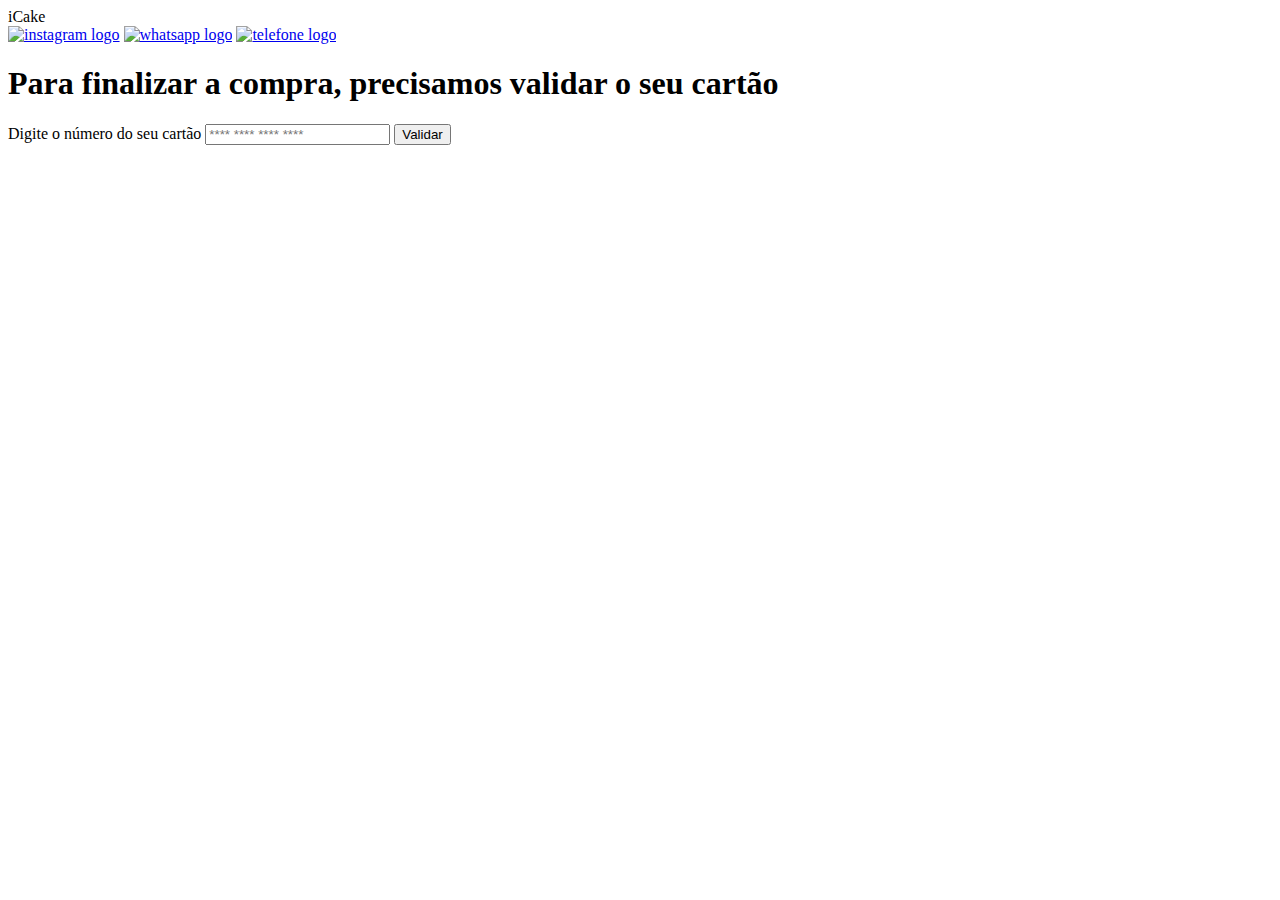
==== index.html @ 846139b2 "Criando estrutura do input" ====
<!DOCTYPE html>
<html>
  <head>
    <meta charset="utf-8" />
    <title>Tarjeta de crédito válida</title>
    <link rel="stylesheet" href="style.css" />
  </head>
  <body>
    <header>
      <div class="container">
        <div class="marca">iCake</div>
        <div class="links">
          <a href="#"><img src="https://i2.wp.com/www.multarte.com.br/wp-content/uploads/2019/03/logo-instagram-png-fundo-transparente13.png?fit=696%2C696&ssl=1" alt="instagram logo"></a>
          <a href="#"><img src="https://upload.wikimedia.org/wikipedia/commons/thumb/6/6b/WhatsApp.svg/479px-WhatsApp.svg.png" alt="whatsapp logo"></a>
          <a href="#"><img src="https://www.freepnglogos.com/uploads/logo-telefone-png/logo-telefone-png-vetores-fotos-baixar-gratis-11.png" alt="telefone logo"></a>
        </div>
      </div>
    </header>
    <main>
      <div class="card">
        <h1>Para finalizar a compra, precisamos validar o seu cartão</h1>
        <form id="formulario">
          <label for="input-card-number">Digite o número do seu cartão</label>
          <input type="text" name="input-card-number-group" id="input-card-number" maxlength="16" placeholder="**** **** **** ****">
          <input type="submit" value="Validar" id="send">
        </form>
      </div>
      
    </main>
    <footer></footer>
    <script src="index.js" type="module"></script>
  </body>
</html>
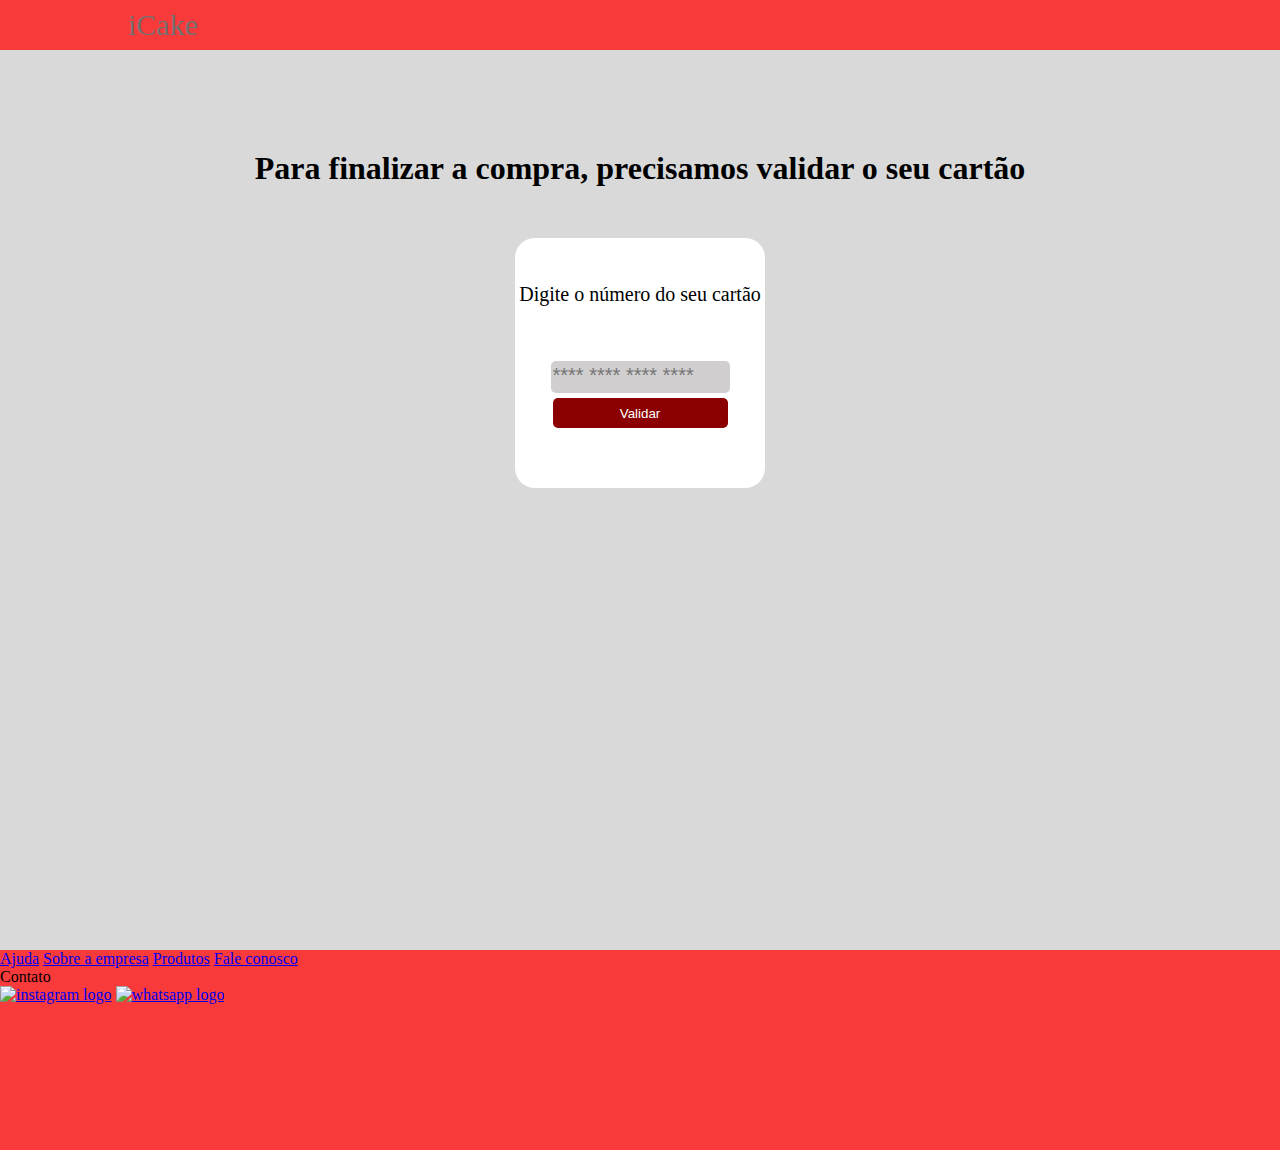
==== commit c952d15d: "Criei o conteúdo do footer" ====
--- a/index.html
+++ b/index.html
@@ -9,11 +9,6 @@
     <header>
       <div class="container">
         <div class="marca">iCake</div>
-        <div class="links">
-          <a href="#"><img src="https://i2.wp.com/www.multarte.com.br/wp-content/uploads/2019/03/logo-instagram-png-fundo-transparente13.png?fit=696%2C696&ssl=1" alt="instagram logo"></a>
-          <a href="#"><img src="https://upload.wikimedia.org/wikipedia/commons/thumb/6/6b/WhatsApp.svg/479px-WhatsApp.svg.png" alt="whatsapp logo"></a>
-          <a href="#"><img src="https://www.freepnglogos.com/uploads/logo-telefone-png/logo-telefone-png-vetores-fotos-baixar-gratis-11.png" alt="telefone logo"></a>
-        </div>
       </div>
     </header>
     <main>
@@ -21,13 +16,28 @@
         <h1>Para finalizar a compra, precisamos validar o seu cartão</h1>
         <form id="formulario">
           <label for="input-card-number">Digite o número do seu cartão</label>
-          <input type="text" name="input-card-number-group" id="input-card-number" maxlength="16" placeholder="**** **** **** ****">
+          <input type="text" name="input-card-number-group" id="input-card-number" maxlength="16" placeholder="**** **** **** ****" pattern="[0-9]+">
           <input type="submit" value="Validar" id="send">
         </form>
       </div>
-      
     </main>
-    <footer></footer>
+    <footer>
+      <div class="container-footer">
+        <div class="help-bar">
+          <a href="#">Ajuda</a>
+          <a href="#">Sobre a empresa</a>
+          <a href="#">Produtos</a>
+          <a href="#">Fale conosco</a>
+        </div>
+        <div class="social-media">
+          <div class="contato">Contato</div>
+          <div class="links">
+            <a href="#"><img src="https://i2.wp.com/www.multarte.com.br/wp-content/uploads/2019/03/logo-instagram-png-fundo-transparente13.png?fit=696%2C696&ssl=1" alt="instagram logo"></a>
+            <a href="#"><img src="https://upload.wikimedia.org/wikipedia/commons/thumb/6/6b/WhatsApp.svg/479px-WhatsApp.svg.png" alt="whatsapp logo"></a>
+          </div>
+        </div>
+      </div>
+    </footer>
     <script src="index.js" type="module"></script>
   </body>
 </html>
--- a/style.css
+++ b/style.css
@@ -0,0 +1,100 @@
+html, body {
+  margin: 0;
+  padding: 0;
+  background-color: #D9D9D9;
+}
+
+header {
+  width: 100vw;
+  height: 50px;
+  background-color: #F93A3A;
+  display: flex;
+  flex-direction: row;
+  justify-content: center;
+}
+
+.container {
+  width: 80%;
+  color: #756F6F;
+  display: flex;
+  flex-direction: row;
+  justify-content: space-between;
+  align-items: center;
+  font-size: 30px;
+}
+
+.container .links a {
+  text-decoration: none;
+  font-size: 15px;
+}
+
+.container .links img {
+  width: 20px;
+  height: 20px;
+  object-fit: contain;
+}
+
+main {
+  height: 100vh;
+}
+
+.card {
+  display: flex;
+  flex-direction: column;
+  align-items: center;
+}
+
+h1 {
+  color: black;
+  margin-top: 100px;
+}
+
+form {
+  width: 250px;
+  height: 250px;
+  display: flex;
+  flex-direction: column;
+  align-items: center;
+  background-color: white;
+  margin-top: 30px;
+  border-radius: 20px;
+}
+
+input[type="text"], input[type="submit"] {
+  width: 70%;
+}
+
+label {
+  font-size: 20px;
+  font-weight: 400;
+  margin-top: 45px;
+}
+
+input[type="text"] {
+  height: 30px;
+  border: none;
+  outline: none;
+  border-radius: 5px;
+  margin-top: 55px;
+  background-color:#756f6f56
+}
+
+#input-card-number::placeholder {
+  font-size: 20px;
+}
+
+input[type="submit"] {
+  margin-top: 5px;
+  height: 30px;
+  border: none;
+  border-radius: 5px;
+  background-color: #8B0000;
+  color: white;
+  cursor: pointer;
+}
+
+footer {
+  width: 100vw;
+  height: 200px;
+  background-color: #F93A3A;
+}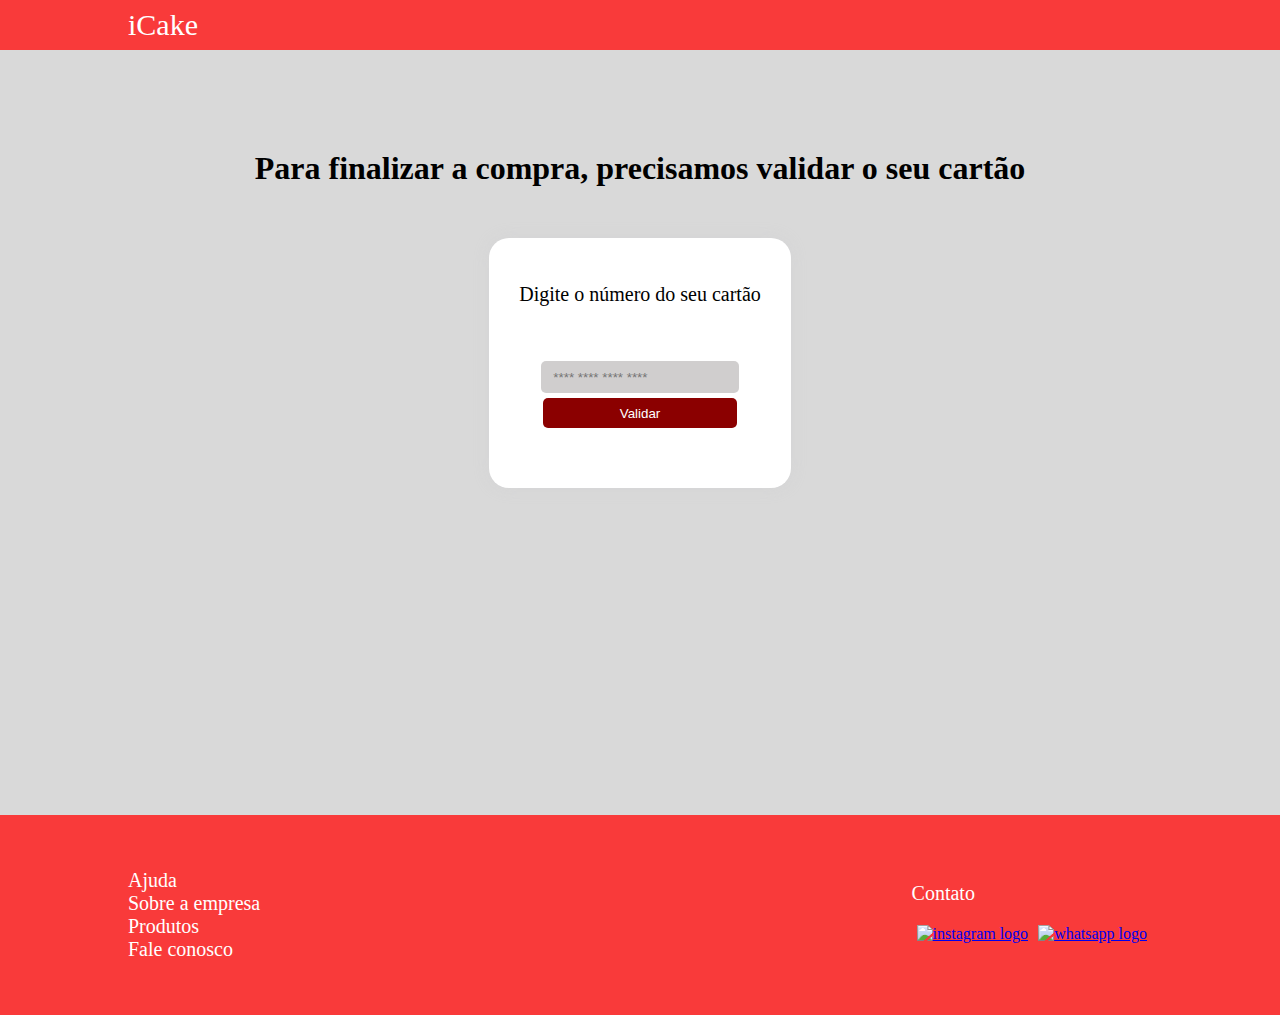
==== commit ecf4d620: "Retirei o atributo pattern porque não estava funcionando" ====
--- a/index.html
+++ b/index.html
@@ -16,7 +16,7 @@
         <h1>Para finalizar a compra, precisamos validar o seu cartão</h1>
         <form id="formulario">
           <label for="input-card-number">Digite o número do seu cartão</label>
-          <input type="text" name="input-card-number-group" id="input-card-number" maxlength="16" placeholder="**** **** **** ****" pattern="[0-9]+">
+          <input type="text" name="input-card-number-group" id="input-card-number" maxlength="16" placeholder="**** **** **** ****">
           <input type="submit" value="Validar" id="send">
         </form>
       </div>
--- a/style.css
+++ b/style.css
@@ -15,27 +15,15 @@
 
 .container {
   width: 80%;
-  color: #756F6F;
+  color: white;
   display: flex;
   flex-direction: row;
-  justify-content: space-between;
   align-items: center;
   font-size: 30px;
 }
 
-.container .links a {
-  text-decoration: none;
-  font-size: 15px;
-}
-
-.container .links img {
-  width: 20px;
-  height: 20px;
-  object-fit: contain;
-}
-
 main {
-  height: 100vh;
+  height: 85vh;
 }
 
 .card {
@@ -50,18 +38,20 @@
 }
 
 form {
-  width: 250px;
+  max-width: 300px;
   height: 250px;
   display: flex;
   flex-direction: column;
   align-items: center;
   background-color: white;
   margin-top: 30px;
+  padding: 0 30px;
   border-radius: 20px;
+  box-shadow: 0 0 1em #c7c8ca3b;
 }
 
 input[type="text"], input[type="submit"] {
-  width: 70%;
+  width: 80%;
 }
 
 label {
@@ -76,11 +66,11 @@
   outline: none;
   border-radius: 5px;
   margin-top: 55px;
-  background-color:#756f6f56
+  background-color:#756f6f56;
 }
 
 #input-card-number::placeholder {
-  font-size: 20px;
+  padding-left: 10px;
 }
 
 input[type="submit"] {
@@ -94,7 +84,52 @@
 }
 
 footer {
-  width: 100vw;
+  width: 100%;
   height: 200px;
   background-color: #F93A3A;
+  display: flex;
+  flex-direction: row;
+  justify-content: center;
+}
+
+footer .container-footer {
+  width: 80%;
+  display: flex;
+  flex-direction: row;
+  justify-content: space-between;
+  align-items: center;
+}
+
+footer .help-bar{
+  display: flex;
+  flex-direction: column;
+}
+
+footer .help-bar a {
+  text-decoration: none;
+  color: white;
+  font-size: 20px;
+}
+
+footer .social-media {
+  display: flex;
+  flex-direction: column;
+}
+
+footer .contato {
+  color: white;
+  font-size: 20px;
+  margin-bottom: 15px;
+}
+
+footer .links {
+  display: flex;
+  flex-direction: row;
+}
+
+footer img{
+  width: 20px;
+  height: 20px;
+  object-fit: contain;
+  margin: 5px;
 }